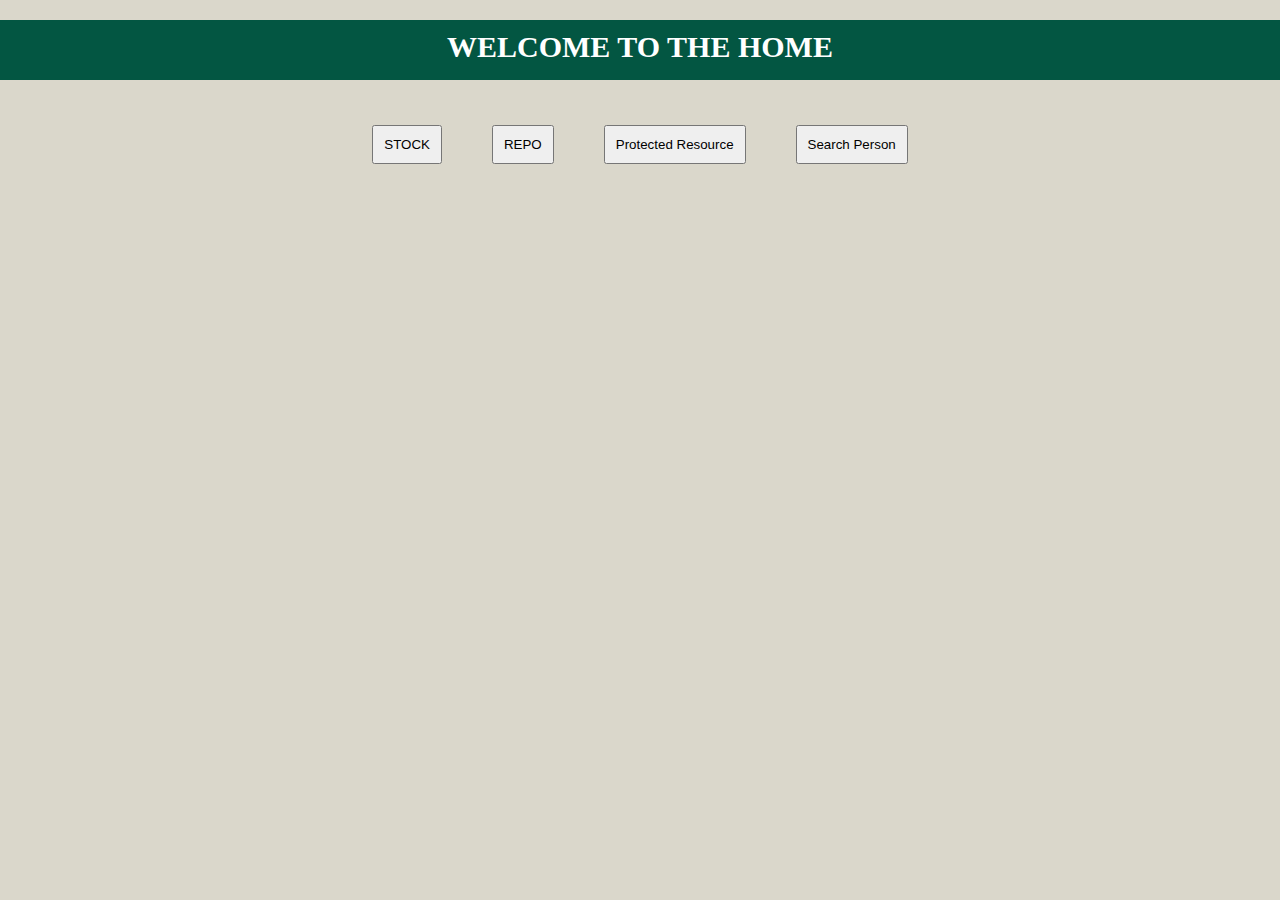
==== summerWebDev/index.html @ 8c51b462 "Moving to summerWebDEv" ====
<!DOCTYPE html>
<head>
	<title> Home </title>
	<link href="gitWeb-style.css" rel="stylesheet"/>
</head>
<body>
	<h1 class="bannerTitle">WELCOME TO THE HOME</h1>
   <div id="content">
      <div id='link_pages'>
         <a href="gitRepo.html">CHECK REPOS</a>
         <a href="stock.html">STOCK SEARCH </a>
      </div>
      <div id='btn_pages'>
         <button id="to_stock"> STOCK </button>
         <button id="to_repo"> REPO </button>
         <button id="to_protected"> Protected Resource </button>
			<button id="search_person"> Search Person </button>
      </div>
      <script src="source.js"></script>
   </div>
</body>
</html>
---- summerWebDev/gitWeb-style.css ----
body {
   margin: 0;
   padding: 0 0 30px 0;
   background-color: #dad7cb;
}

.bannerTitle {
   color: white;
   background-color: #035642;
   z-index: 100;
   height: 50px;
   width: auto;
   padding: 10px 10px 0px 10px;
   text-align: center;
}

h1 {
   font-size: 30px;
   font-family: Menlo, Monaco, fixed-width;
}

p {
   color: white;
   font-family: "Source Code Pro", Menlo, Monaco, fixed-width;
}

table, td {
   color: black;
   border: 1px solid #035642;
   padding: 5px;
}

a {
   background-color: white;
   color: black;
   text-decoration: none;
   padding: 10px;
}

a:active {
   color: brown;
}

#btn_pages {
   display: flex;
   margin: auto;
   width:50%;
   padding: 25px;
   align-items: center;
   justify-content: center;
}

button {
   width: auto;
   height: auto;
   display: table-cell;
   text-align: center;
   padding: 10px;
   margin: 0px 25px 0px 25px;
}

#link_pages {
   display: none
}

button:hover {
   box-shadow: 0 14px 28px rgba(0,0,0,0.75), 0 10px 10px rgba(0,0,0,0.22);
}
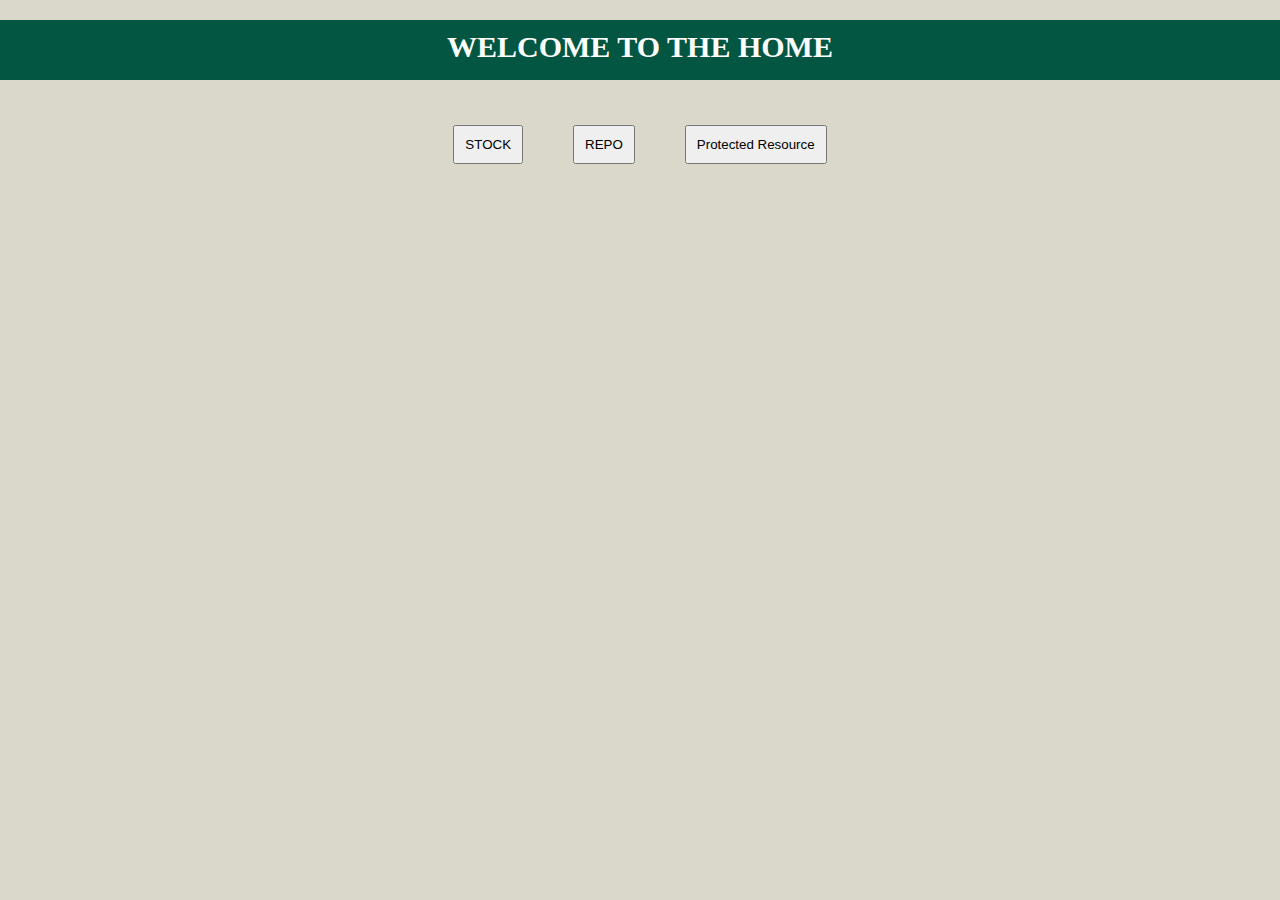
==== commit ed50454d: "Update index.html" ====
--- a/summerWebDev/index.html
+++ b/summerWebDev/index.html
@@ -14,7 +14,7 @@
          <button id="to_stock"> STOCK </button>
          <button id="to_repo"> REPO </button>
          <button id="to_protected"> Protected Resource </button>
-			<button id="search_person"> Search Person </button>
+<!-- 			<button id="search_person"> Search Person </button> -->
       </div>
       <script src="source.js"></script>
    </div>
